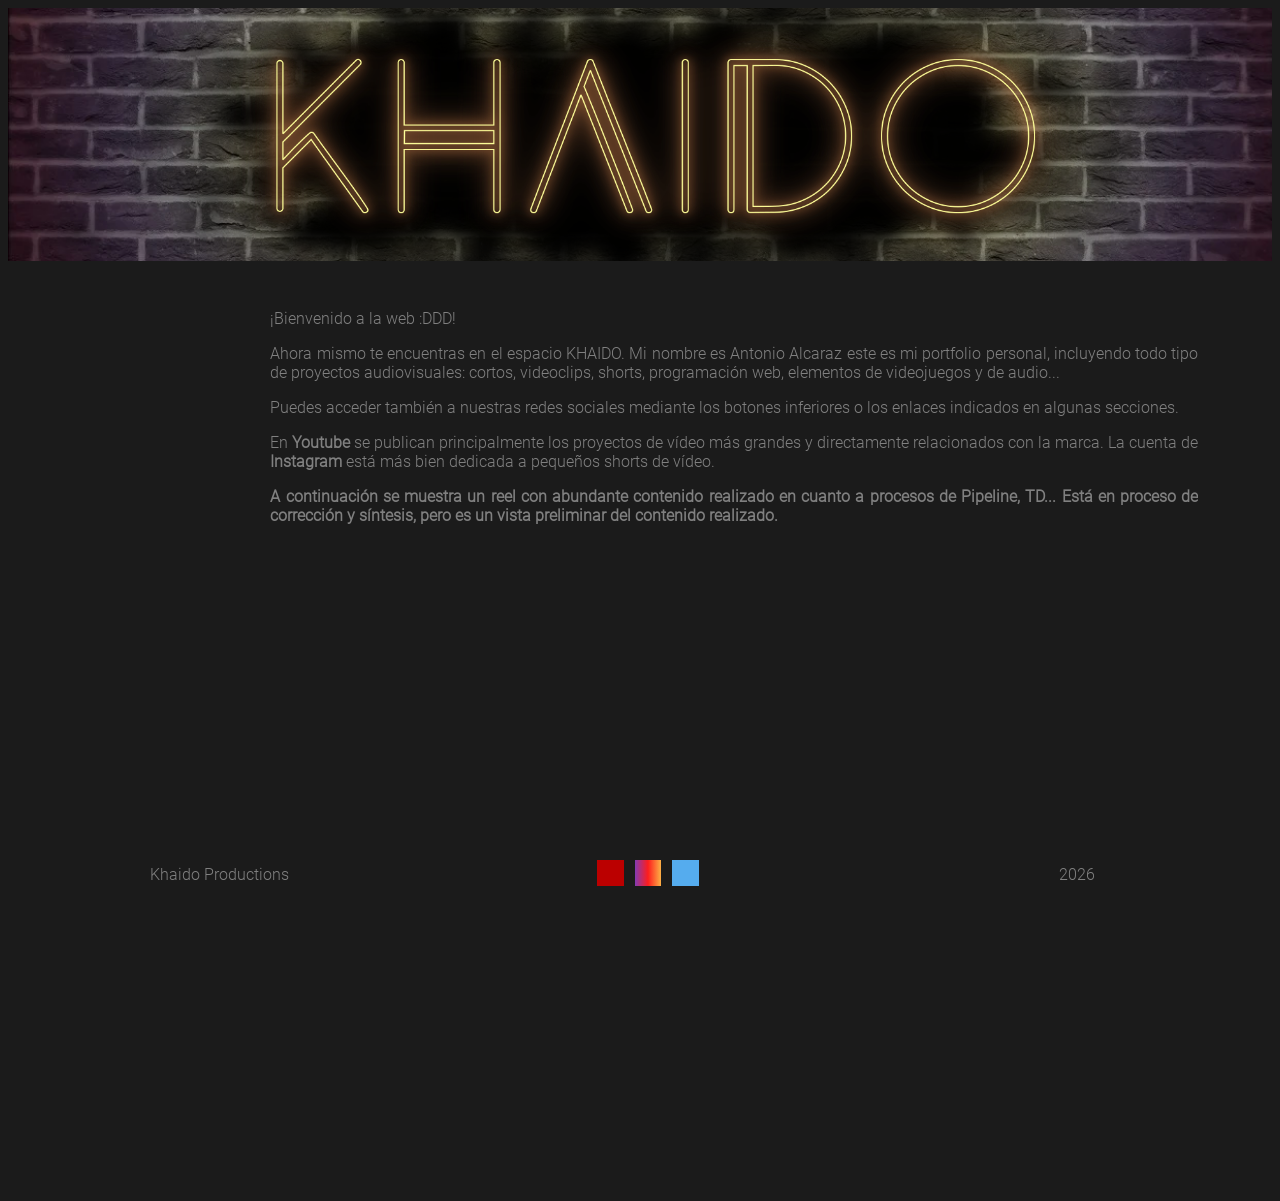
==== index.html @ 550806cc "Update content and structure in HTML, CSS, and JS files for clarity and consistency" ====
<!DOCTYPE html>
<html>
    <head>
        <title>KHAIDO</title>
        <meta charset="UTF-8">
        <meta name="viewport" content="width=device-width, initial-scale=1.0">
        <script type="text/javascript" src="https://d3js.org/d3.v4.min.js"></script>
        <script src="JS.js"></script>
        <link rel="stylesheet" href="CSS.css">
    </head>
    <body>
        <header onclick="Cargar('inicio')"></header>
        <nav></nav>
        <aside></aside>

        <script>
            d3.select("head").selectAll("link").data(styles).enter().append("link")
                .attr("rel","stylesheet").attr("href",function(d){return d;});

            for(menu in buttons)
            {
                d3.select(menu).selectAll("button").data(buttons[menu].buttons).enter().append("button")
                    .attr("class",buttons[menu].class).attr("id",function(d){return d[1];})
                    .text(function(d){return d[2];})
                    .attr("onclick",function(d){ return d[0];});
            }
        </script>

        <main id="contenido">
            <article id="inicio" class="hidden">
                <p> ¡Bienvenido a la web :DDD! </p>
                <p> Ahora mismo te encuentras en el espacio KHAIDO. Mi nombre es Antonio Alcaraz este es mi portfolio personal, incluyendo todo tipo de proyectos audiovisuales: cortos, videoclips, shorts, programación web, elementos de videojuegos y de audio...
                </p>
                <p> Puedes acceder también a nuestras redes sociales mediante los botones inferiores o los enlaces indicados en algunas secciones.
                <p> En <b> Youtube  </b> se publican principalmente los proyectos de vídeo más grandes y directamente relacionados con la marca. La cuenta de <b>  Instagram  </b> está más bien dedicada a pequeños shorts de vídeo. </p>
                <p> <b> A continuación se muestra un reel con abundante contenido realizado en cuanto a procesos de Pipeline, TD... Está en proceso de corrección y síntesis, pero es un vista preliminar del contenido realizado. </b> </p>
                <div style="width:100%; padding-top:66%; position:relative">
                    <iframe style="position:absolute; top:0; bottom:0; left:0; right:0; width:100%; height:100%" src="https://www.youtube.com/embed/vA3j2AA3W84" title="YouTube video player" frameborder="0" allow="accelerometer; autoplay; clipboard-write; encrypted-media; gyroscope; picture-in-picture" allowfullscreen></iframe>
                </div>
            </article>

            <article id="video" class="hidden">
                <a style="float:right; margin:0.3em;" href="https://www.instagram.com/khaido_ig/channel/"><img src="./images/igprofile.jpg" style="border-radius:50%; width:5em; height:5em;"/></a>
                <h1> Audiovisuales </h1>
                <p> Puedes acceder a los shorts e historias publicadas a través del enlace en la foto de la derecha, directo a la sección de IGTV de Instagram. </p>
                <section id="videos"></section>

                <br>
                <a style="float:right; margin:0.3em;" href="https://www.instagram.com/khaido_ig/"><img src="./images/igprofile.jpg" style="border-radius:50%; width:5em; height:5em;"/></a>
                <h2> Fotografía </h2>
                <p> Es probable que la sección no esté visible debido a problemas con la API de Instagram. Puedes acceder a todas las fotos publicadas a través del icono de Instagram o de la foto de la derecha. </p>
            </article>

            <article id="gyp" class="hidden">
                <h1> Desarrollo gráfico </h1>
                <p> Parte del código fuente de estos proyectos se encuentra innacesible líbremente o no completamente documentado. En caso de interés contacten a través de la dirección de correo: <a href="mailto:info@khaido.website">info@khaido.website</a> </p>
                <p> <b> ATENCION: </b> gran parte del material proviene de prácticas en torno a la construcción de servicios en la web no específicos para dispositivos móviles (hacen uso del teclado o de un monitor de gran tamaño) por lo que estos <b> no se recomienda visualizarlos en móviles.</b> </p>
                <section id="gyps"></section>
            </article>

            <article id="audio" class="hidden">
                <h1> Solo audio </h1>
                <section id="audios"></section>
            </article>

            <article id="colabo" class="hidden">
                <h1> Colaboraciones </h1>
                <p> Colaboraciones y contratos públicos realizados hasta el momento. </p>
                <section id="colabos"></section>
            </article>
        </main>

        <section id="reproductor" onclick="
            this.style.display='none';
            document.getElementById('media_container').src='';
            document.body.style.overflow ='auto';">
            <iframe id="media_container" src="" allowfullscreen></iframe>
        </section>

        <section id="photoviewer">
            <div id="photoviewer_background"
                 onclick="
                     document.getElementById('photoviewer').style.display='none';
                     document.getElementById('photo_container').src='';
                     document.body.style.overflow ='auto';
                                      "></div>
            <img id="photo_container" src="" alt="No está disponible"/>
            <div><button id="prev_image">Prev</button></div>
            <div><button id="next_image">Next</button></div>
        </section>

        <footer>
            <p id="left"> Khaido Productions </p>
            <div id="socialnets">
                <a style="text-decoration:none;" href="https://www.youtube.com/channel/UCT9oXTKofTXK8eBNU8Z2Uog"> <button class="fa fa-youtube">  </button>  </a>
                <a style="text-decoration:none;" href="https://www.instagram.com/khaido_ig/?hl=es"> <button class="fa fa-instagram">   </button> </a>
                <a style="text-decoration:none;" href="https://www.uoc.edu/portal/es/news/actualitat/2020/165-twitter-red-odio.html"> <button class="fa fa-twitter"></button>  </a>
            </div>
            <p id="right"> 2026 </p>
        </footer>

        <script>
			Cargar('inicio');
		</script>

    </body>
</html>
---- CSS.css ----
/********************************************Web Structure*******************************************

    header                          -Background images

    nav
        button.kbutton knavbutton

    aside
        button.kbutton k2button

    main
        article
            p                       -texto
            a                       -foto ig
            section                 -#fotos, #gyp...
                ul#carousel
                    li      
                        img         -id:photoN
                div.mediacard
                    div.portada
                    h2.titulo
                    p.descripcion
                    a               -etiqueta

    section#reproductor
        iframe#media_container

    section#photoviewer
        div#photoviewer_background
        img#photo_container
        div > button#prev_image
        div > button#next_image

    footer
        p#left
        div#socialnets
            a > button.(button external classes)
        p#right
        
****************************************************************************************************/

/********************************************Visibility essentials*******************************************/
.visible
{
    max-height: 10000em;
    visibility:visible;
    opacity:1;
    top:0%;
    transition:top 0.25s ease-in 0.25s, opacity 0.25s ease-in 0.25s, max-height 0.25s linear 0.25s;
}

.hidden
{
    max-height: 0;
    visibility:hidden;
    opacity:0;
    top:25px;
    transition:top 0.25s ease-out, opacity 0.25s ease-out, max-height 0.25s linear 0.25s, visibility 0s linear 1s;
    overflow:hidden;
}

/********************************************Fuente**************************************************/

@import url('https://fonts.googleapis.com/css?family=Roboto');
@font-face { font-family: 'Roboto'; src: url(./font/Roboto-Light.ttf); }
@font-face { font-family: 'Roboto-T'; src: url(./font/Roboto-Thin.ttf); }
*{font-family: Roboto}
article p { text-align: justify; }
p.descripcion { font-size:0.8em; }
h1 {font-weight:500;}

/********************************************Web-estructure**************************************************/

header { background: url("images/logo.png") center/contain no-repeat, url("images/nube.webp") center/cover no-repeat, url("images/fondo.webp") center/cover no-repeat; 
padding-top:20%;}

footer { position:fixed; display:grid; text-align: center; align-items: center; bottom:0; }

main { position:relative;}

article { padding-bottom:3em; position:absolute; overflow:auto;} 
article section { margin-top: 3em;}

@media (max-width: 600px) 
{         
    header {height:8vh;}
    nav { overflow: auto; white-space: nowrap;  }
    nav * {font-size:1.25em; }
    aside { position: fixed; bottom:0; left:0; width:50vw; height:5vh; z-index:1;
             display: grid; grid-template-columns: auto auto; grid-template-rows: 1fr;} 
    aside br {display:none;}
    footer { right:0; width:50vw; height:5vh; grid-template-columns: auto;}
    p#left,p#right {display: none;}
    article { margin:1em; }
}

@media (min-width: 600px) 
{  
    nav { display: grid;  grid-template-columns: auto auto auto;}
    aside { position:absolute; padding-top:0.5em;}
    aside * { width:15vw; display:flex; justify-content: flex-end;}
    main {left:18vw; width:80vw; height:10vh; }
    article { margin-top:2em; margin-left:2em; margin-right:4em; }
    footer { width:100vw; grid-template-columns: 33% 34% 33%;}
} 

/********************************************Media-Structure**************************************************/

@media (max-width: 600px) 
{
    .mediacard{margin-bottom:5em;} 
    .mediacard > a+a{  margin-right: 0.5em;}
    div.portada {height:50vw;} 
    #carousel li {width:30vw; height:30vw;}
}

@media (min-width: 600px) { 
    div.portada { float:left; margin: 1em; width:16em; height: 9em;}
    h2.titulo, p.descripcion {overflow:hidden;}
    .mediacard {overflow:auto;margin-bottom:3em; padding: 1em; transition: background-color 0.25s;}
    .mediacard:hover {background-color: rgba(255, 163, 26, 0.2); transition: background-color 0.25s;}
    .mediacard > a{ float: right;}
    .mediacard > a+a{  margin-right: 0.5em;}
} 

ul#carousel {display:grid; grid-template-columns: repeat(3, 1fr); width:auto;}
#carousel li {list-style-type:none; flex-basis:33%;}
ul#carousel, #carousel li {padding-inline-start:0;}
#carousel li img { width:100%; height:100%; object-fit:cover; outline: 0.4em solid #1b1b1b;}  

/********************************************Capas**************************************************/

body,aside,footer{background: #1b1b1b}
body { color: #808080;}
#contador_visitas { padding: 10px 0px; font-weight: 800;
                    color: #292929; text-shadow: -1px 0 white, 0 1px white, 1px 0 white, 0 -1px white;
                    text-align: center; justify-content: center; border:none;}
@media (min-width: 450px) {#contador_visitas{ margin-top:1em; border: 1px solid #808080;}}


/*******************************************Botones*************************************************/
a:link{color:#ffa31a;}
a:visited{color:white;}
.kbutton { background: #292929; color: white; border: none; border-radius: 0px; 
           overflow: hidden; text-overflow: ellipsis;}
    .knavbutton { margin: 0px;}
        .knavbutton:hover { background: #ffa31a; }
    .k2button { margin: 2px; }
        .k2button:hover { background: #808080; }
    @media (max-width: 600px) 
    { 
        .knavbutton { display: inline-block; width:150px; width:60%;font-family: Roboto-T;}    
        .k2button { text-decoration: none; font-size:0px;}
        #b_colabo {background: url("images/colaboraciones.svg") center/contain no-repeat;}
        #b_contacto {background: url("images/contacto.svg") center/contain no-repeat;}
        #localizaciones {background: url("images/localizaciones.svg") center/contain no-repeat;}
    }
    
.fa { text-decoration: none; border: none; color: white; width:2em; height:2em; margin-left:0.25em; margin-right:0.25em;}
    .fa-instagram { background: linear-gradient(90deg, rgba(131,58,180,1) 0%, rgba(253,29,29,1) 50%, rgba(252,176,69,1) 100%);}
    .fa-twitter { background: #55ACEE;}
    .fa-youtube { background: #bb0000;}
    
    
    
/*******************************************Cursor & scroll*************************************************/

button,.portada,header{cursor:pointer;}

::-webkit-scrollbar{ width:0.5em; height:0.5em; }
*::-webkit-scrollbar-track { box-shadow: inset 0 0 5px #292929; border-radius: 1em;}
*::-webkit-scrollbar-thumb{ background: #808080; border-radius: 1em; }
*::-webkit-scrollbar-thumb:hover { background: #ffa31a; }

/*******************************************Formularios********************************************/

form#formulario_contacto {
    display: grid;
    justify-content: center;
}

form#formulario_contacto > *:not(.kbutton) {
    border: none;
    border-bottom: solid lightgray 1px;
    border-radius: 0px;
    background: transparent;
    color: gray;
    margin-bottom:2em;
}

form#formulario_contacto > *:invalid { color:red; transition:0.2s;}
form#formulario_contacto > *:required { border: solid lightgray 2px; transition:0.2s;}

/*******************************************Reproductor*************************************************/

#photoviewer_background { position: fixed; top: 0px; bottom: 0px; left: 0px; right: 0px; background-color: rgba(0,0,0,0.7);}
#photoviewer {display:none;}
#photo_container { position:fixed; min-width:50%; object-fit:contain; max-width:80%; max-height:90%; top: 50%; left: 50%; transform: translate(-50%, -50%); }

#prev_image,#next_image {position:fixed; width:10vw; height:10vh; top:50%; opacity:0.5; border:none; font-size:0; } 
#prev_image { left:0; background: url("images/previous.png") center/contain no-repeat}
#next_image { right:0; background: url("images/next.png") center/contain no-repeat}

#reproductor { position: fixed; display:none; top: 0px; bottom: 0px; left: 0px; right: 0px; background-color: rgba(0,0,0,0.7);}
#media_container { overflow:hidden; position:fixed; min-width:75%; max-width:100%; top: 50%; left: 50%; transform: translate(-50%, -50%); aspect-ratio:16/9;}
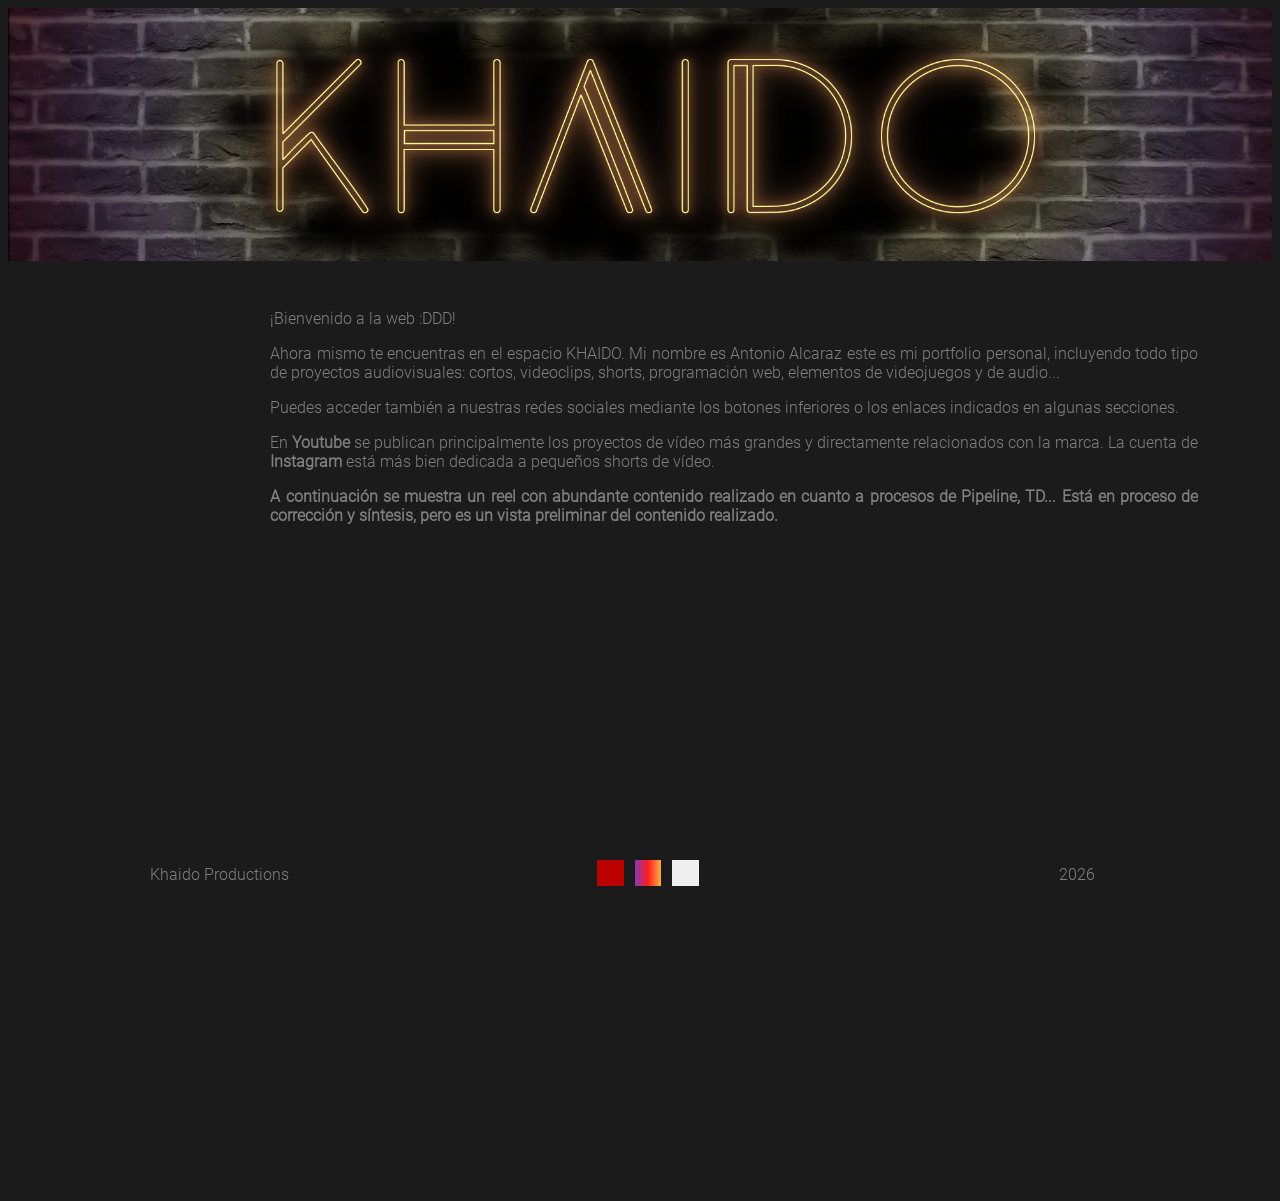
==== commit b63d44f7: "Update social media links and improve content descriptions in HTML and CSS" ====
--- a/index.html
+++ b/index.html
@@ -40,15 +40,10 @@
             </article>
 
             <article id="video" class="hidden">
-                <a style="float:right; margin:0.3em;" href="https://www.instagram.com/khaido_ig/channel/"><img src="./images/igprofile.jpg" style="border-radius:50%; width:5em; height:5em;"/></a>
+                <a style="float:right; margin:0.3em;" href="https://www.instagram.com/khaido_ig/"><img src="./images/igprofile.jpg" style="border-radius:50%; width:5em; height:5em;"/></a>
                 <h1> Audiovisuales </h1>
-                <p> Puedes acceder a los shorts e historias publicadas a través del enlace en la foto de la derecha, directo a la sección de IGTV de Instagram. </p>
+                <p> Puedes acceder a mi contenido de fotografía y shorts a través del enlace en la foto de la derecha, directo a la sección de IGTV de Instagram. </p>
                 <section id="videos"></section>
-
-                <br>
-                <a style="float:right; margin:0.3em;" href="https://www.instagram.com/khaido_ig/"><img src="./images/igprofile.jpg" style="border-radius:50%; width:5em; height:5em;"/></a>
-                <h2> Fotografía </h2>
-                <p> Es probable que la sección no esté visible debido a problemas con la API de Instagram. Puedes acceder a todas las fotos publicadas a través del icono de Instagram o de la foto de la derecha. </p>
             </article>
 
             <article id="gyp" class="hidden">
@@ -94,7 +89,7 @@
             <div id="socialnets">
                 <a style="text-decoration:none;" href="https://www.youtube.com/channel/UCT9oXTKofTXK8eBNU8Z2Uog"> <button class="fa fa-youtube">  </button>  </a>
                 <a style="text-decoration:none;" href="https://www.instagram.com/khaido_ig/?hl=es"> <button class="fa fa-instagram">   </button> </a>
-                <a style="text-decoration:none;" href="https://www.uoc.edu/portal/es/news/actualitat/2020/165-twitter-red-odio.html"> <button class="fa fa-twitter"></button>  </a>
+                <a style="text-decoration:none;" href="https://www.linkedin.com/in/antonio-jes%C3%BAs-alcaraz-s%C3%A1nchez-740861251/"> <button class="fa fa-linkedn"></button>  </a>
             </div>
             <p id="right"> 2026 </p>
         </footer>
--- a/CSS.css
+++ b/CSS.css
@@ -158,7 +158,7 @@
     
 .fa { text-decoration: none; border: none; color: white; width:2em; height:2em; margin-left:0.25em; margin-right:0.25em;}
     .fa-instagram { background: linear-gradient(90deg, rgba(131,58,180,1) 0%, rgba(253,29,29,1) 50%, rgba(252,176,69,1) 100%);}
-    .fa-twitter { background: #55ACEE;}
+    .fa-linkedin { background: #1466A6;}
     .fa-youtube { background: #bb0000;}
     
     
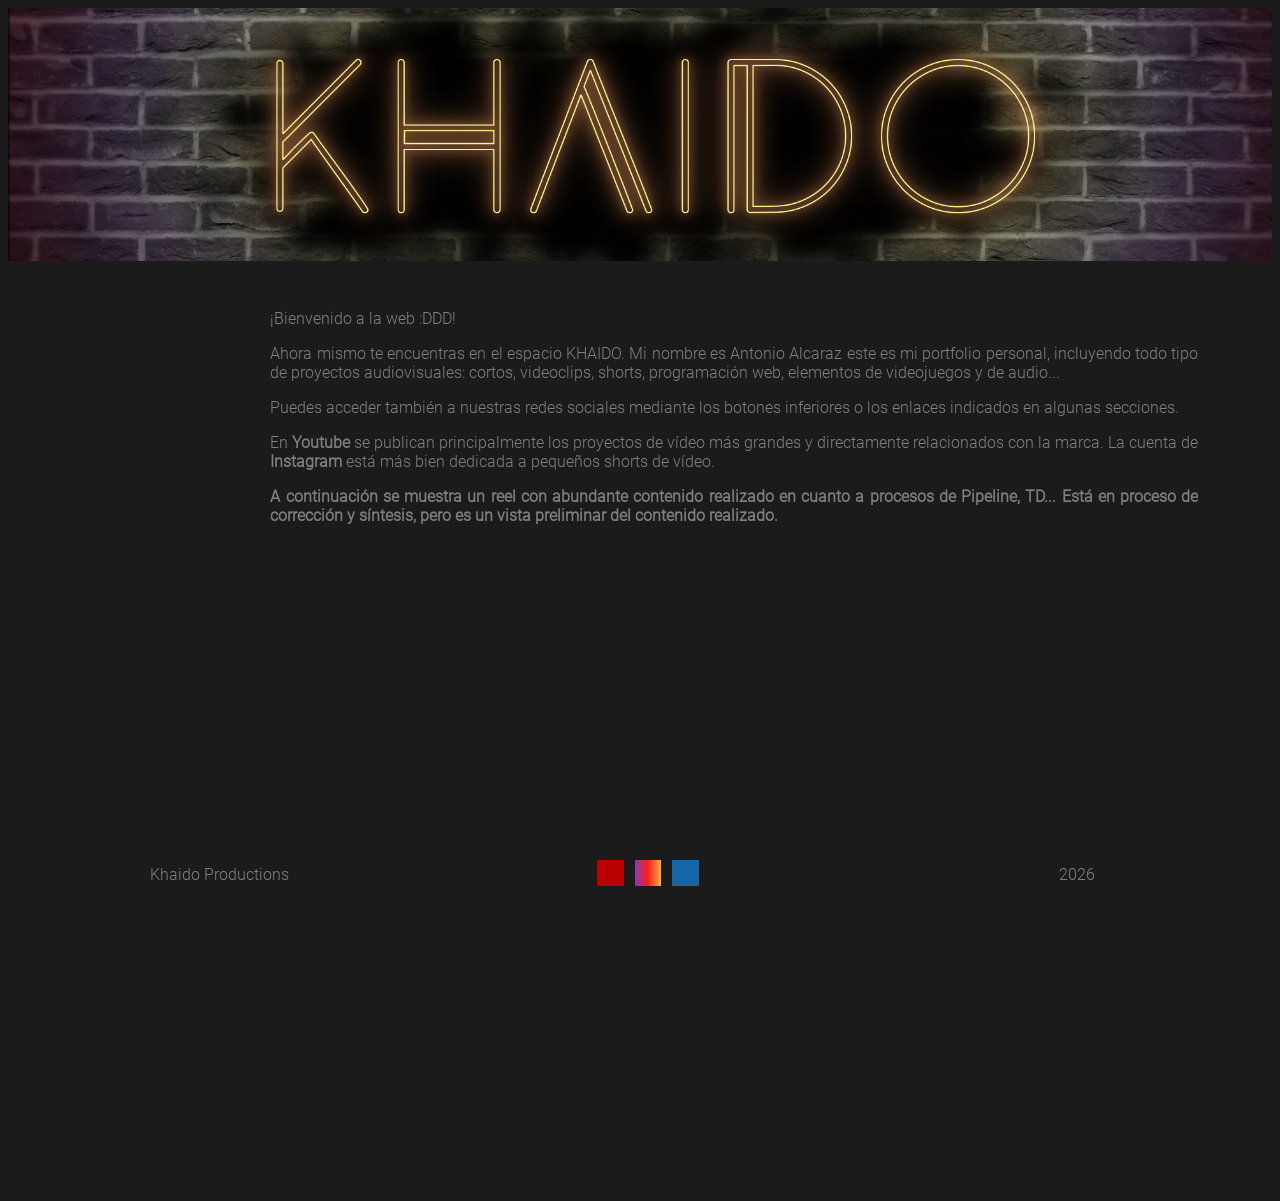
==== commit e7bcf4c3: "Update social media links and improve content descriptions in HTML and CSS" ====
--- a/index.html
+++ b/index.html
@@ -89,7 +89,7 @@
             <div id="socialnets">
                 <a style="text-decoration:none;" href="https://www.youtube.com/channel/UCT9oXTKofTXK8eBNU8Z2Uog"> <button class="fa fa-youtube">  </button>  </a>
                 <a style="text-decoration:none;" href="https://www.instagram.com/khaido_ig/?hl=es"> <button class="fa fa-instagram">   </button> </a>
-                <a style="text-decoration:none;" href="https://www.linkedin.com/in/antonio-jes%C3%BAs-alcaraz-s%C3%A1nchez-740861251/"> <button class="fa fa-linkedn"></button>  </a>
+                <a style="text-decoration:none;" href="https://www.linkedin.com/in/antonio-jes%C3%BAs-alcaraz-s%C3%A1nchez-740861251/"> <button class="fa fa-linkedin"></button>  </a>
             </div>
             <p id="right"> 2026 </p>
         </footer>
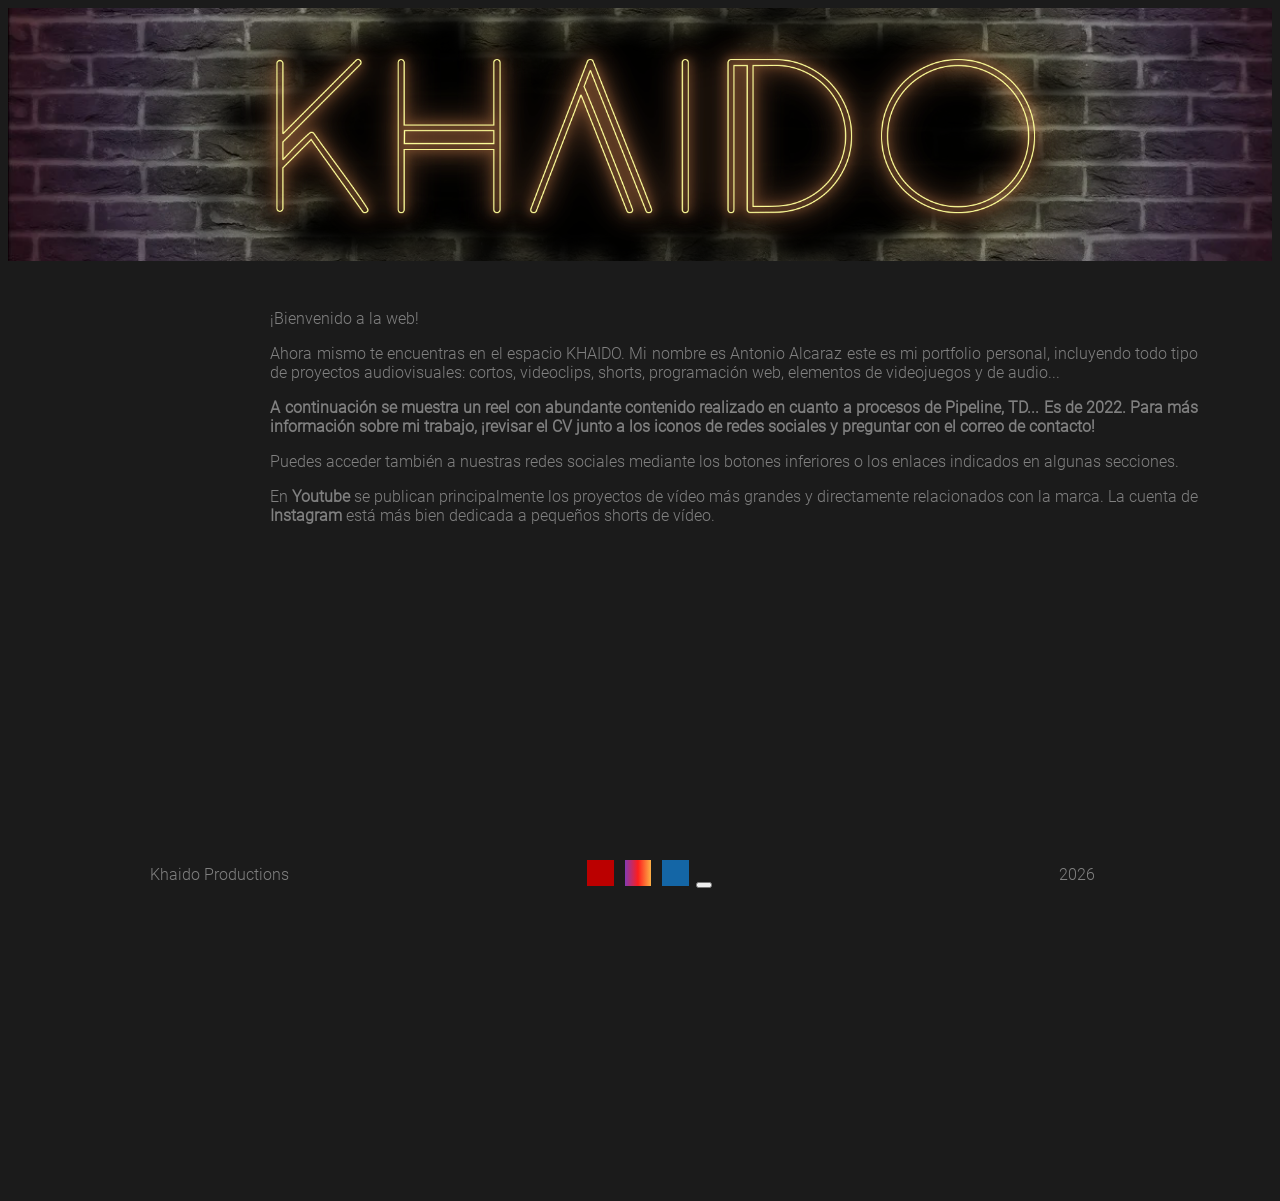
==== commit a4f2902f: "Update welcome message and enhance portfolio description in index.html" ====
--- a/index.html
+++ b/index.html
@@ -28,12 +28,13 @@
 
         <main id="contenido">
             <article id="inicio" class="hidden">
-                <p> ¡Bienvenido a la web :DDD! </p>
+                <p> ¡Bienvenido a la web! </p>
                 <p> Ahora mismo te encuentras en el espacio KHAIDO. Mi nombre es Antonio Alcaraz este es mi portfolio personal, incluyendo todo tipo de proyectos audiovisuales: cortos, videoclips, shorts, programación web, elementos de videojuegos y de audio...
                 </p>
+                <p> <b> A continuación se muestra un reel con abundante contenido realizado en cuanto a procesos de Pipeline, TD... Es de 2022. Para más información sobre mi trabajo, ¡revisar el CV junto a los iconos de redes sociales y preguntar con el correo de contacto! </b> </p>
+
                 <p> Puedes acceder también a nuestras redes sociales mediante los botones inferiores o los enlaces indicados en algunas secciones.
                 <p> En <b> Youtube  </b> se publican principalmente los proyectos de vídeo más grandes y directamente relacionados con la marca. La cuenta de <b>  Instagram  </b> está más bien dedicada a pequeños shorts de vídeo. </p>
-                <p> <b> A continuación se muestra un reel con abundante contenido realizado en cuanto a procesos de Pipeline, TD... Está en proceso de corrección y síntesis, pero es un vista preliminar del contenido realizado. </b> </p>
                 <div style="width:100%; padding-top:66%; position:relative">
                     <iframe style="position:absolute; top:0; bottom:0; left:0; right:0; width:100%; height:100%" src="https://www.youtube.com/embed/vA3j2AA3W84" title="YouTube video player" frameborder="0" allow="accelerometer; autoplay; clipboard-write; encrypted-media; gyroscope; picture-in-picture" allowfullscreen></iframe>
                 </div>
@@ -90,6 +91,7 @@
                 <a style="text-decoration:none;" href="https://www.youtube.com/channel/UCT9oXTKofTXK8eBNU8Z2Uog"> <button class="fa fa-youtube">  </button>  </a>
                 <a style="text-decoration:none;" href="https://www.instagram.com/khaido_ig/?hl=es"> <button class="fa fa-instagram">   </button> </a>
                 <a style="text-decoration:none;" href="https://www.linkedin.com/in/antonio-jes%C3%BAs-alcaraz-s%C3%A1nchez-740861251/"> <button class="fa fa-linkedin"></button>  </a>
+                <a style="text-decoration:none;" href="https://www.antimonio.github.io/KHAIDO/media/cv.pdf"> <button class="fa-light fa-address-card"></button>  </a>
             </div>
             <p id="right"> 2026 </p>
         </footer>
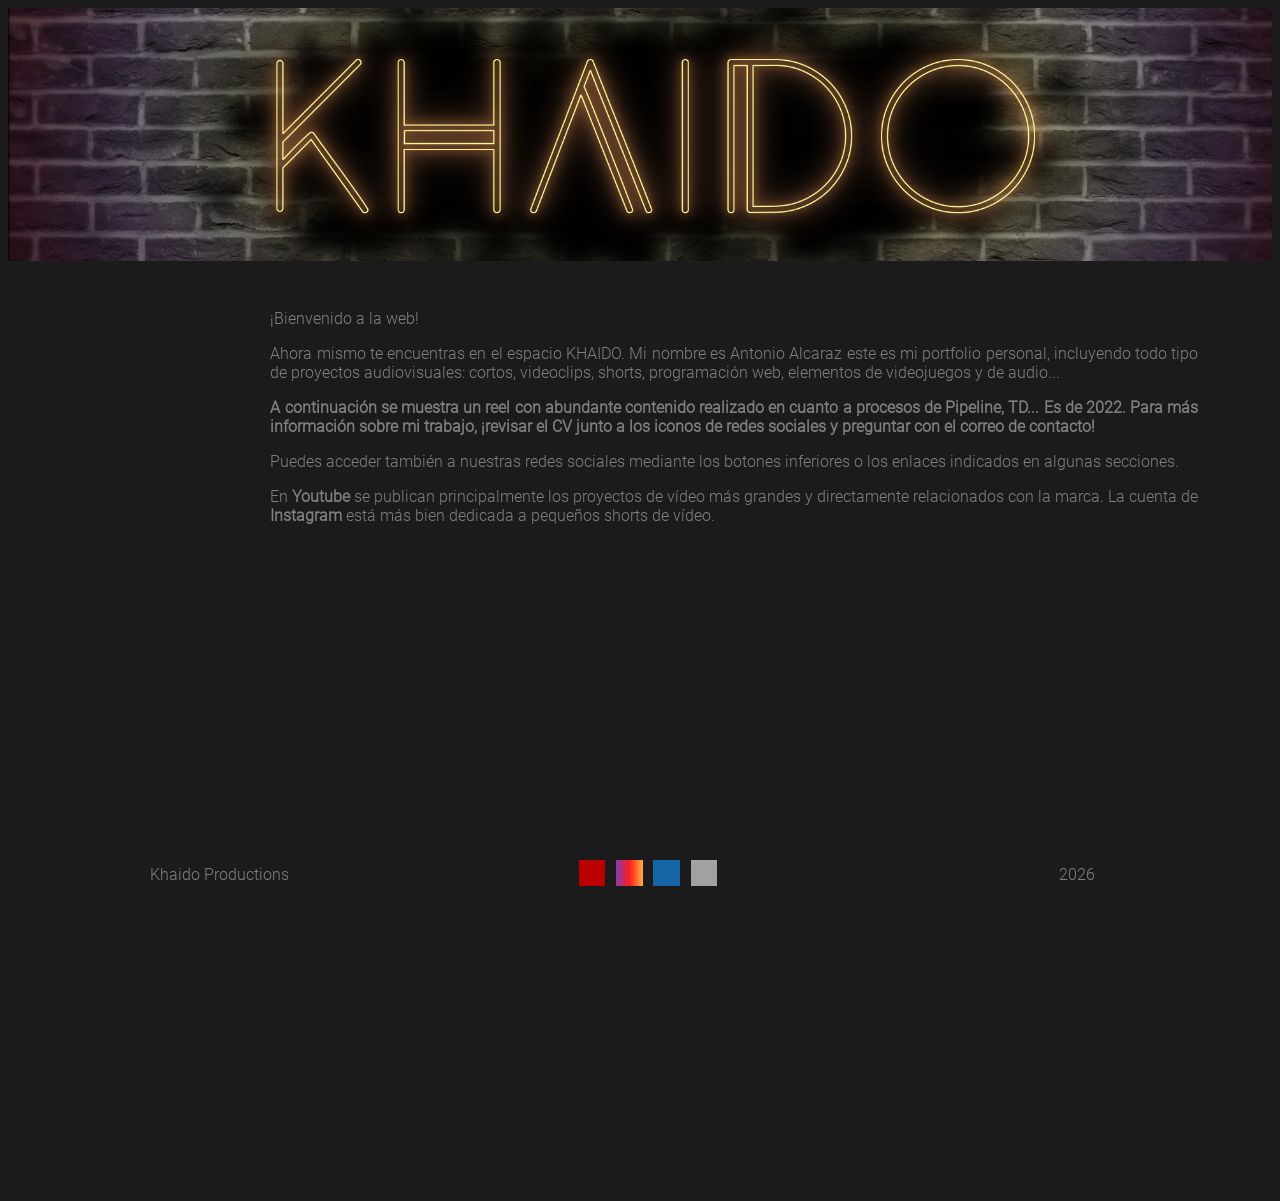
==== commit 975375c6: "Add address card icon to footer and update button class in index.html" ====
--- a/index.html
+++ b/index.html
@@ -91,7 +91,7 @@
                 <a style="text-decoration:none;" href="https://www.youtube.com/channel/UCT9oXTKofTXK8eBNU8Z2Uog"> <button class="fa fa-youtube">  </button>  </a>
                 <a style="text-decoration:none;" href="https://www.instagram.com/khaido_ig/?hl=es"> <button class="fa fa-instagram">   </button> </a>
                 <a style="text-decoration:none;" href="https://www.linkedin.com/in/antonio-jes%C3%BAs-alcaraz-s%C3%A1nchez-740861251/"> <button class="fa fa-linkedin"></button>  </a>
-                <a style="text-decoration:none;" href="https://www.antimonio.github.io/KHAIDO/media/cv.pdf"> <button class="fa-light fa-address-card"></button>  </a>
+                <a style="text-decoration:none;" href="https://www.antimonio.github.io/KHAIDO/media/cv.pdf"> <button class="fa fa-address-card"></button>  </a>
             </div>
             <p id="right"> 2026 </p>
         </footer>
--- a/CSS.css
+++ b/CSS.css
@@ -160,6 +160,7 @@
     .fa-instagram { background: linear-gradient(90deg, rgba(131,58,180,1) 0%, rgba(253,29,29,1) 50%, rgba(252,176,69,1) 100%);}
     .fa-linkedin { background: #1466A6;}
     .fa-youtube { background: #bb0000;}
+    .fa-address-card { background: #A1A1A1;}
     
     
     
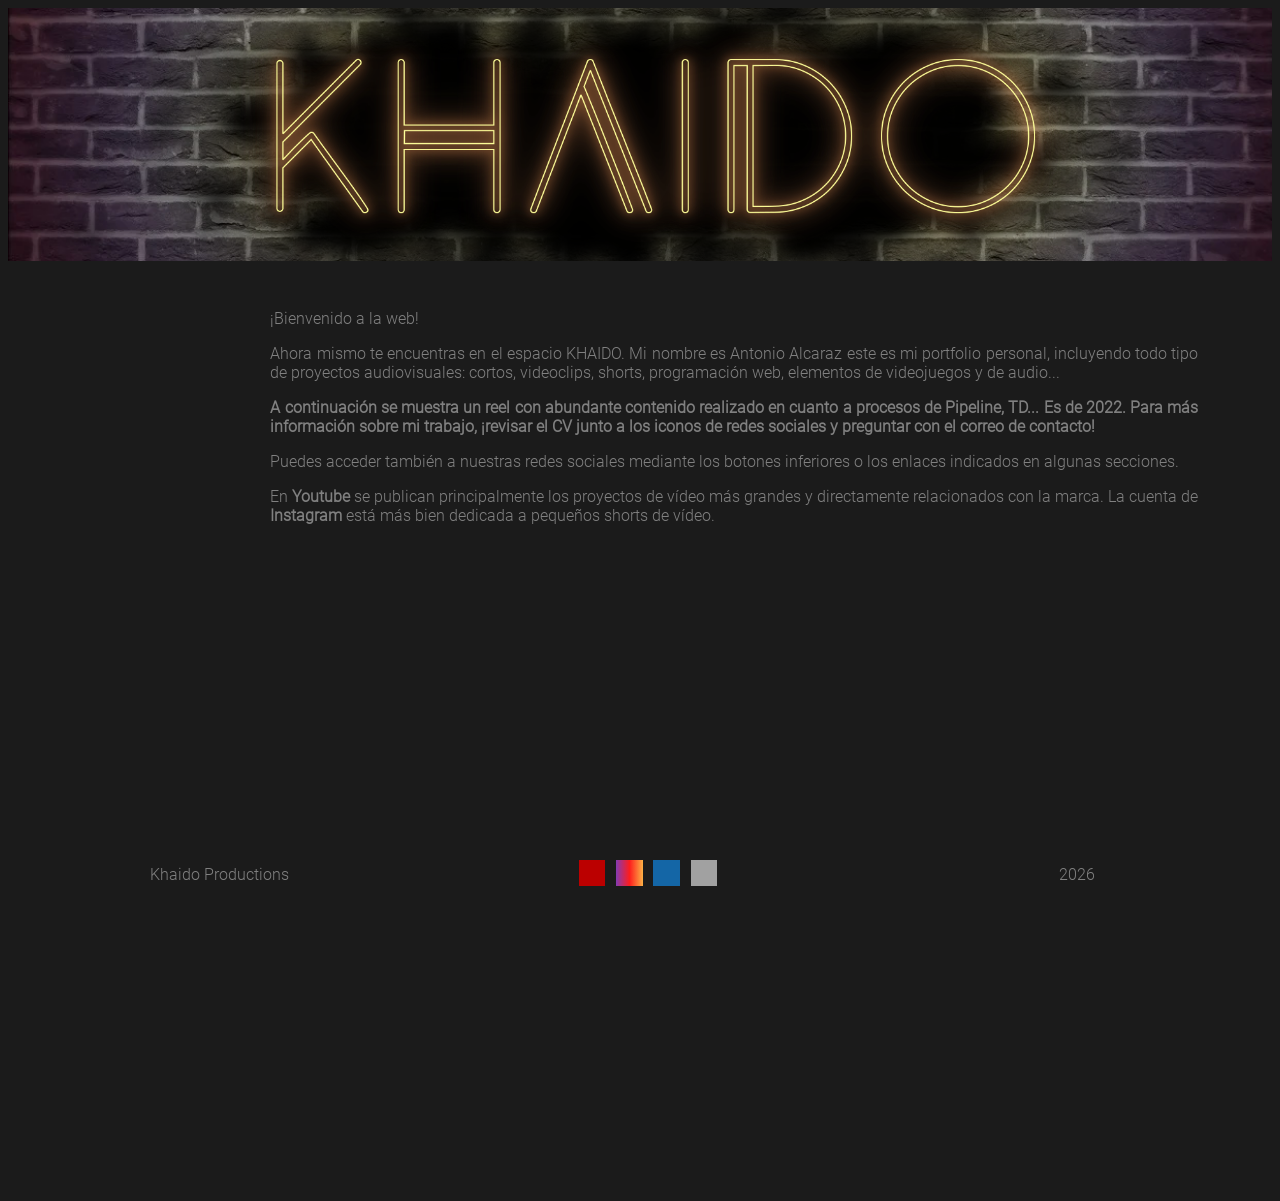
==== commit 6950c155: "Fix CV link in footer to use relative URL in index.html" ====
--- a/index.html
+++ b/index.html
@@ -91,7 +91,7 @@
                 <a style="text-decoration:none;" href="https://www.youtube.com/channel/UCT9oXTKofTXK8eBNU8Z2Uog"> <button class="fa fa-youtube">  </button>  </a>
                 <a style="text-decoration:none;" href="https://www.instagram.com/khaido_ig/?hl=es"> <button class="fa fa-instagram">   </button> </a>
                 <a style="text-decoration:none;" href="https://www.linkedin.com/in/antonio-jes%C3%BAs-alcaraz-s%C3%A1nchez-740861251/"> <button class="fa fa-linkedin"></button>  </a>
-                <a style="text-decoration:none;" href="https://www.antimonio.github.io/KHAIDO/media/cv.pdf"> <button class="fa fa-address-card"></button>  </a>
+                <a style="text-decoration:none;" href="antimonio.github.io/KHAIDO/media/cv.pdf"> <button class="fa fa-address-card"></button>  </a>
             </div>
             <p id="right"> 2026 </p>
         </footer>
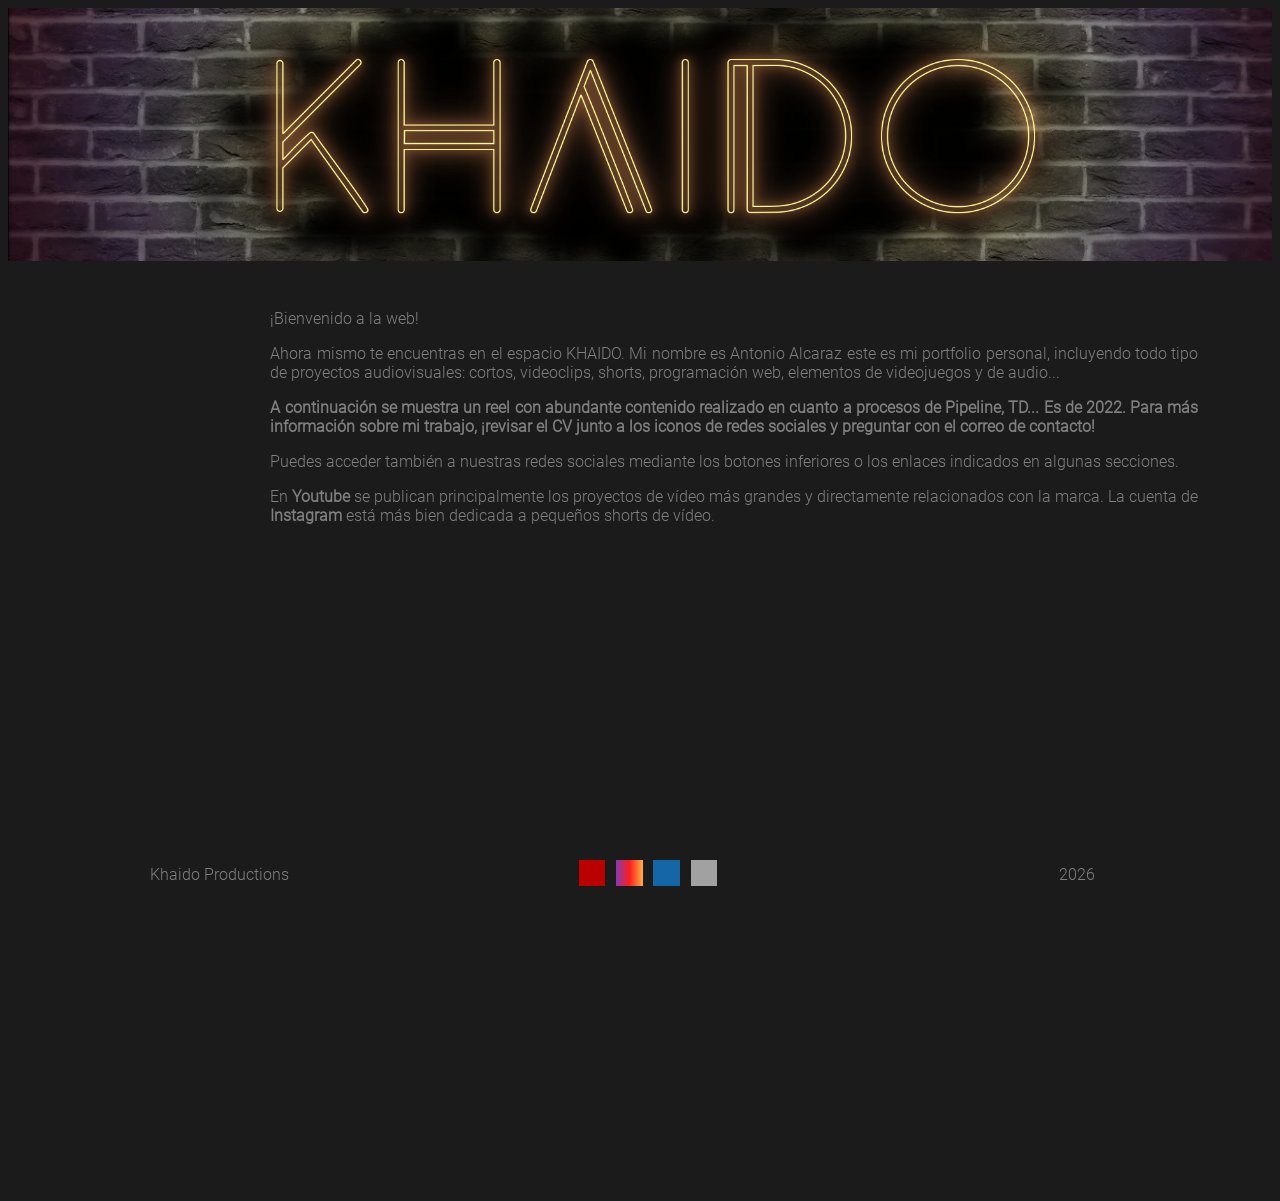
==== commit 7ed7214b: "Fix CV link in footer to use relative URL in index.html" ====
--- a/index.html
+++ b/index.html
@@ -91,7 +91,7 @@
                 <a style="text-decoration:none;" href="https://www.youtube.com/channel/UCT9oXTKofTXK8eBNU8Z2Uog"> <button class="fa fa-youtube">  </button>  </a>
                 <a style="text-decoration:none;" href="https://www.instagram.com/khaido_ig/?hl=es"> <button class="fa fa-instagram">   </button> </a>
                 <a style="text-decoration:none;" href="https://www.linkedin.com/in/antonio-jes%C3%BAs-alcaraz-s%C3%A1nchez-740861251/"> <button class="fa fa-linkedin"></button>  </a>
-                <a style="text-decoration:none;" href="antimonio.github.io/KHAIDO/media/cv.pdf"> <button class="fa fa-address-card"></button>  </a>
+                <a style="text-decoration:none;" href="/antimonio.github.io/KHAIDO/media/cv.pdf"> <button class="fa fa-address-card"></button>  </a>
             </div>
             <p id="right"> 2026 </p>
         </footer>
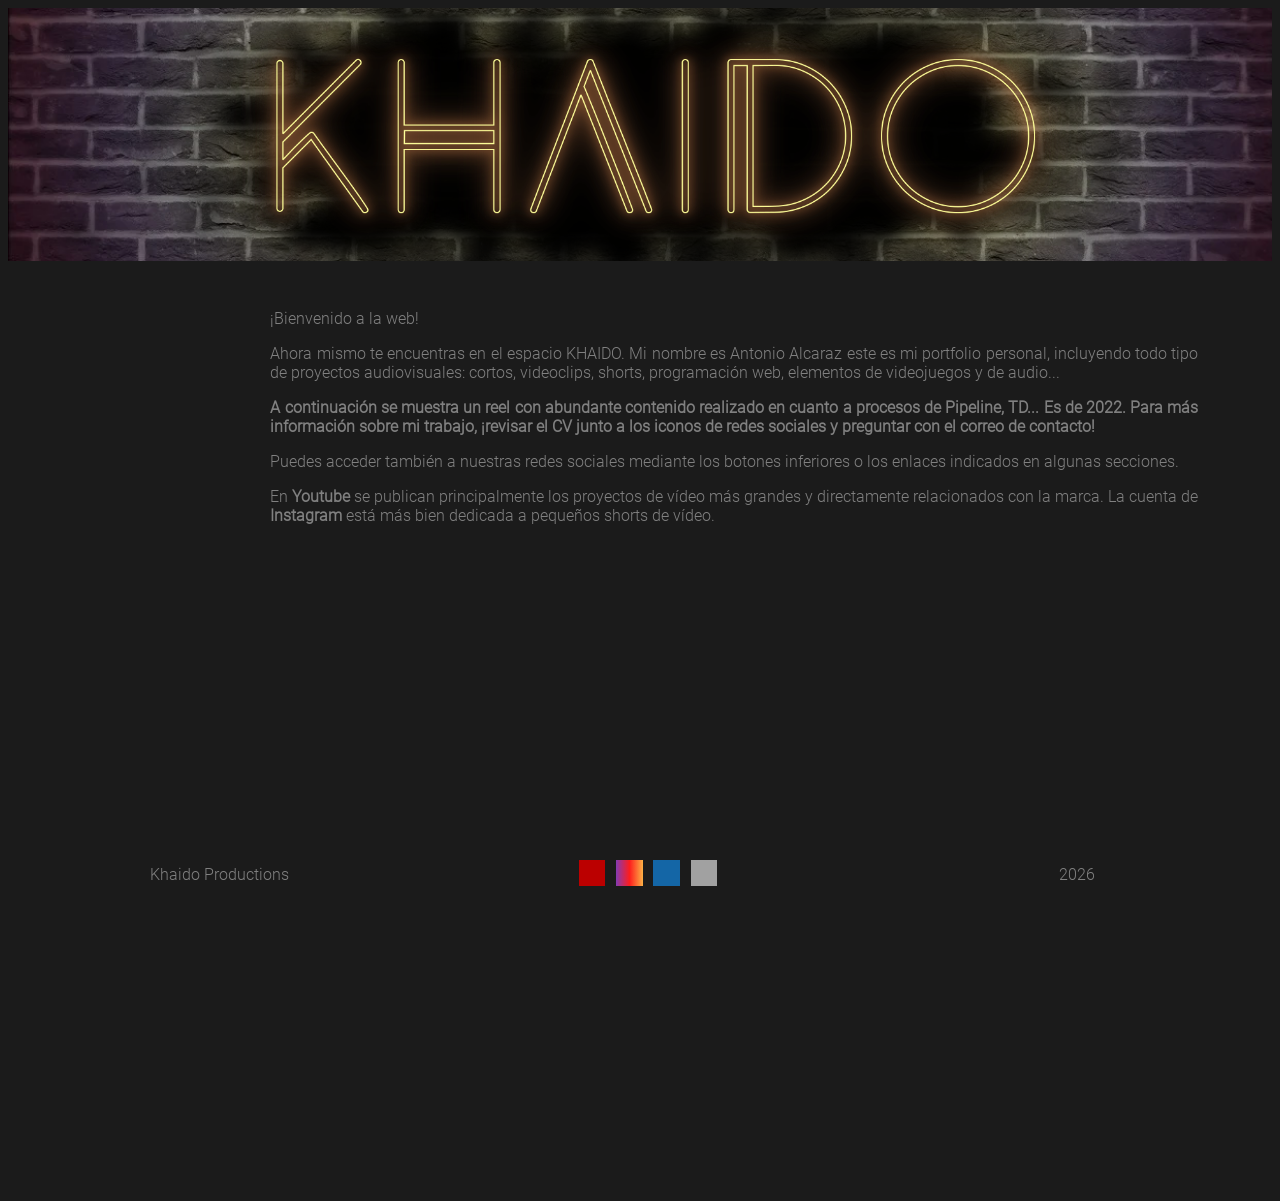
==== commit bdb34b24: "Fix CV link in footer to use correct relative URL in index.html" ====
--- a/index.html
+++ b/index.html
@@ -91,7 +91,7 @@
                 <a style="text-decoration:none;" href="https://www.youtube.com/channel/UCT9oXTKofTXK8eBNU8Z2Uog"> <button class="fa fa-youtube">  </button>  </a>
                 <a style="text-decoration:none;" href="https://www.instagram.com/khaido_ig/?hl=es"> <button class="fa fa-instagram">   </button> </a>
                 <a style="text-decoration:none;" href="https://www.linkedin.com/in/antonio-jes%C3%BAs-alcaraz-s%C3%A1nchez-740861251/"> <button class="fa fa-linkedin"></button>  </a>
-                <a style="text-decoration:none;" href="/antimonio.github.io/KHAIDO/media/cv.pdf"> <button class="fa fa-address-card"></button>  </a>
+                <a style="text-decoration:none;" href="/KHAIDO/media/cv.pdf"> <button class="fa fa-address-card"></button>  </a>
             </div>
             <p id="right"> 2026 </p>
         </footer>
